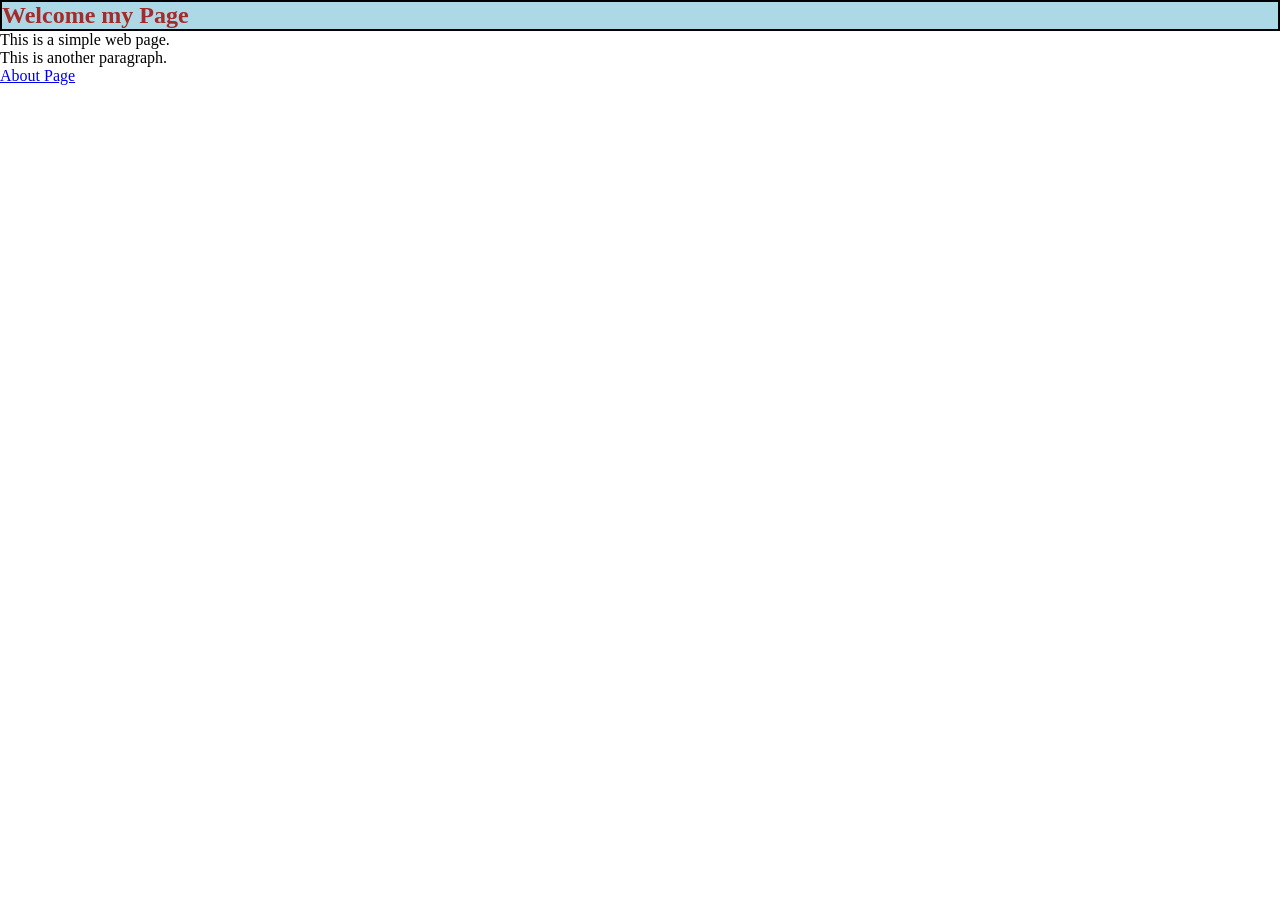
==== index.html @ 9477fcca "7. Changed About page link href in  index.html" ====
<!DOCTYPE html>
<html lang="en">
<head>
    <meta charset="UTF-8">
    <meta name="viewport" content="width=device-width, initial-scale=1.0">
    <title>Wep Page</title>
    <link rel="stylesheet" href="style.css">
</head>
<body>
    <h2>Welcome my Page</h2>
    <div>
        <p>This is a simple web page.</p>
        <p>This is another paragraph.</p>
        <a href="./about.html">About Page</a>
    </div>
</body>
</html>
---- style.css ----
*{
    padding: 0;
    margin: 0;
    box-sizing: border-box;
   
}

h2{
    color: brown;
    background-color: lightblue;
    border: 2px solid black;
}
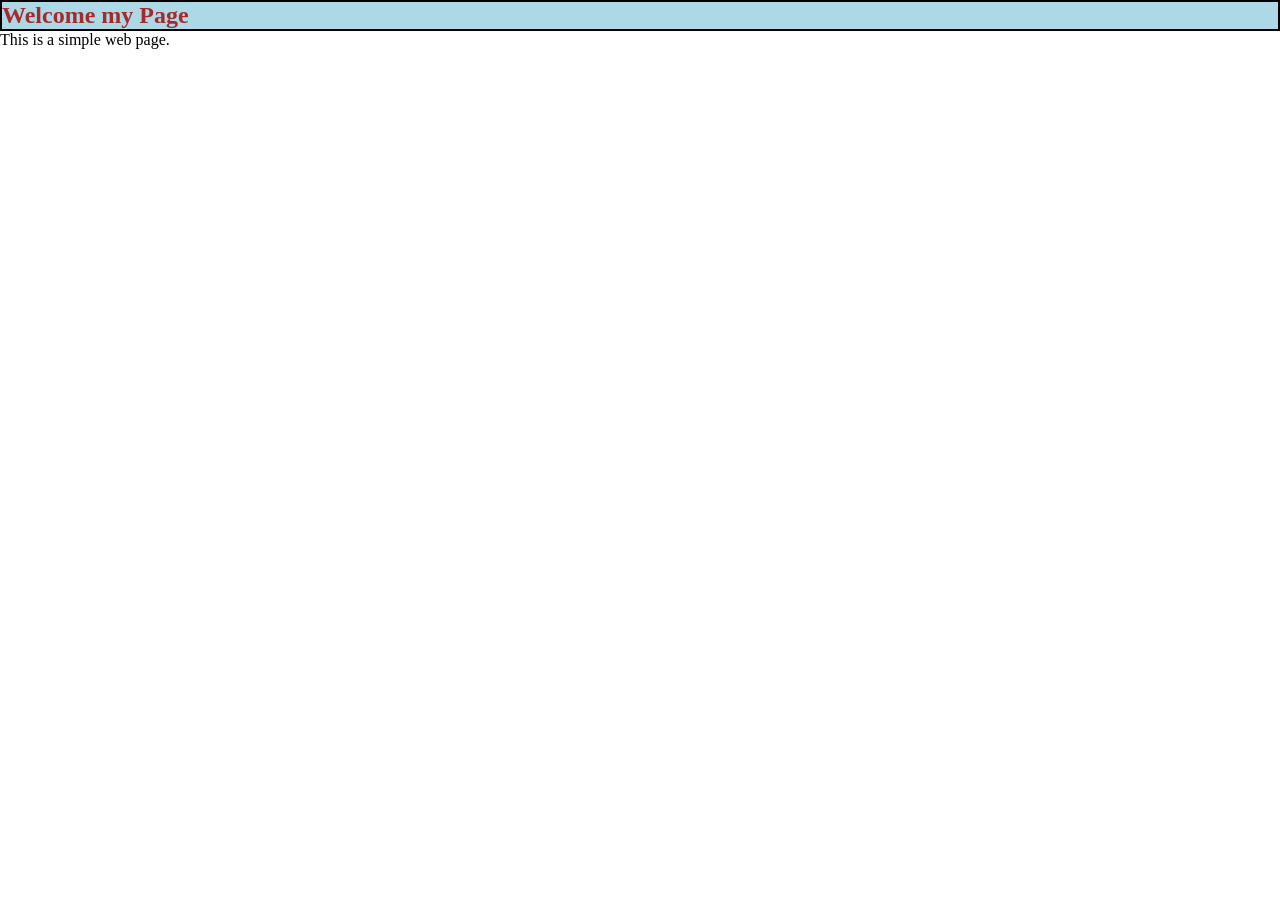
==== commit cbcc2138: "8. removed paragraph and link tag in index.html" ====
--- a/index.html
+++ b/index.html
@@ -10,8 +10,7 @@
     <h2>Welcome my Page</h2>
     <div>
         <p>This is a simple web page.</p>
-        <p>This is another paragraph.</p>
-        <a href="./about.html">About Page</a>
+        
     </div>
 </body>
 </html>
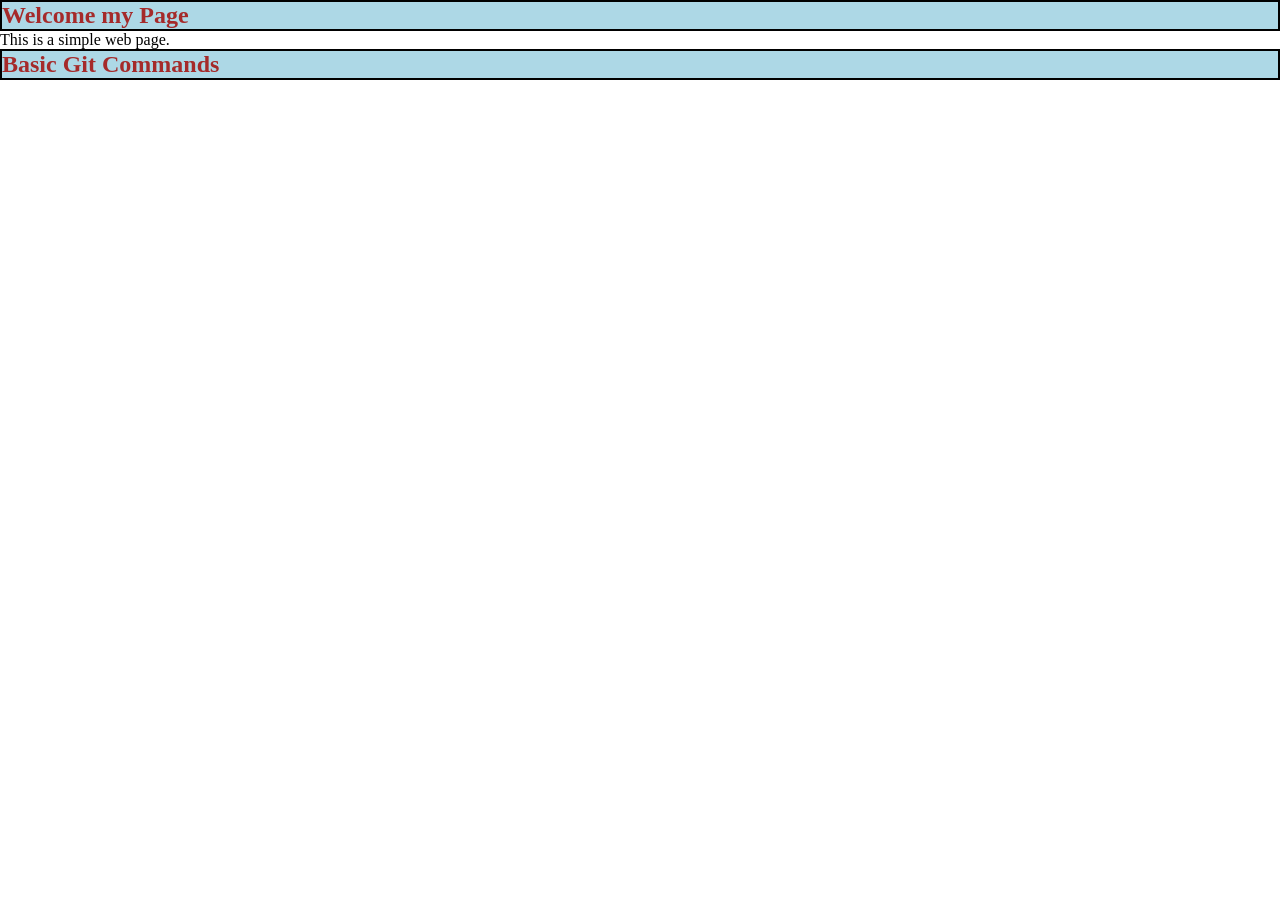
==== commit 33d83eea: "14. div tag oo ay ku jirto h2 ayaan ku soo daray file ka 'index.html'." ====
--- a/index.html
+++ b/index.html
@@ -10,7 +10,9 @@
     <h2>Welcome my Page</h2>
     <div>
         <p>This is a simple web page.</p>
-        
+        <div>
+            <h2>Basic Git Commands </h2>
+        </div>
     </div>
 </body>
 </html>
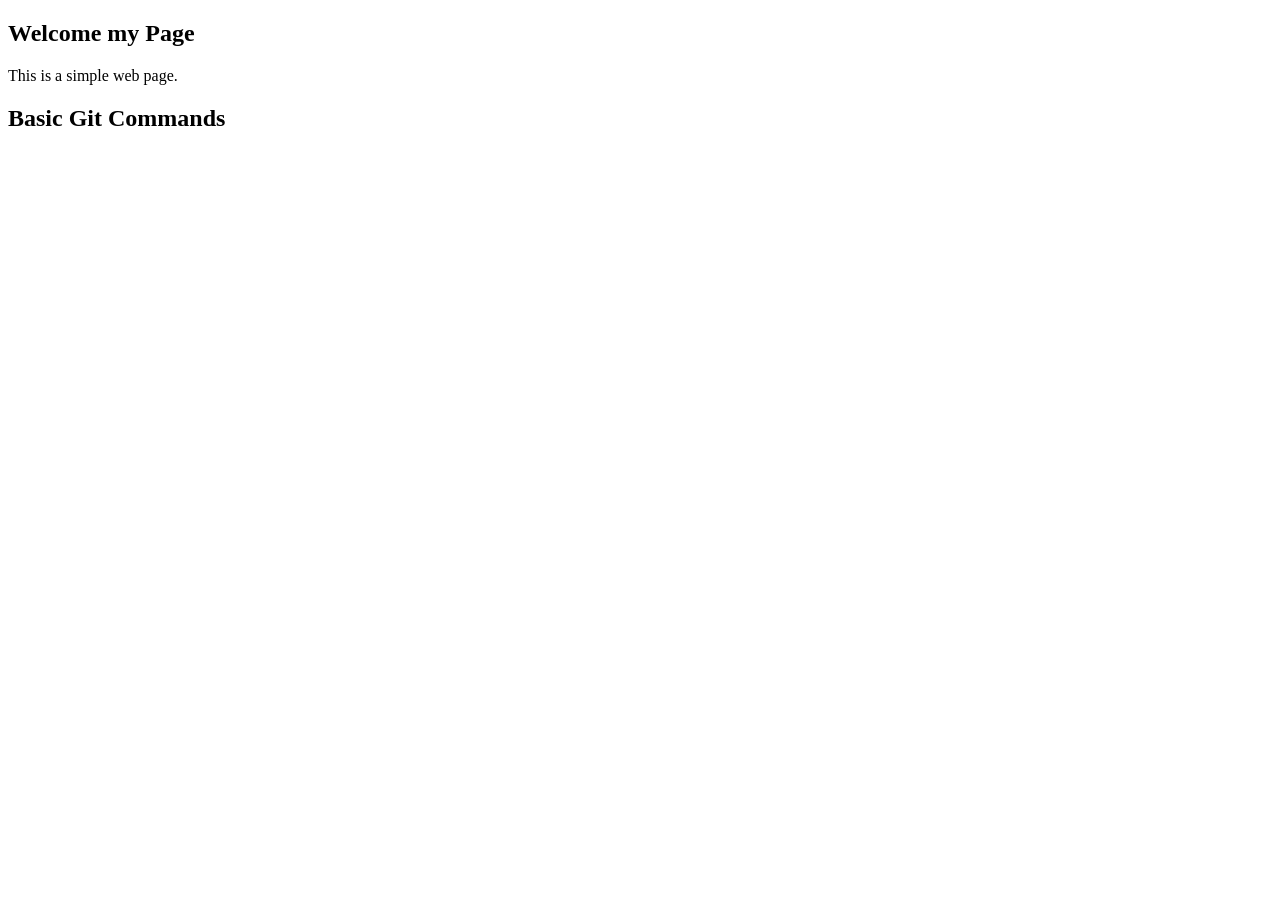
==== commit 2bcfb84e: "30. linked stylesheet file in to the index.html file" ====
--- a/index.html
+++ b/index.html
@@ -4,7 +4,7 @@
     <meta charset="UTF-8">
     <meta name="viewport" content="width=device-width, initial-scale=1.0">
     <title>Wep Page</title>
-    <link rel="stylesheet" href="style.css">
+    <link rel="stylesheet" href="stylesheet.css">
 </head>
 <body>
     <h2>Welcome my Page</h2>
--- a/stylesheet.css
+++ b/stylesheet.css
@@ -0,0 +1 @@
+/* styles */
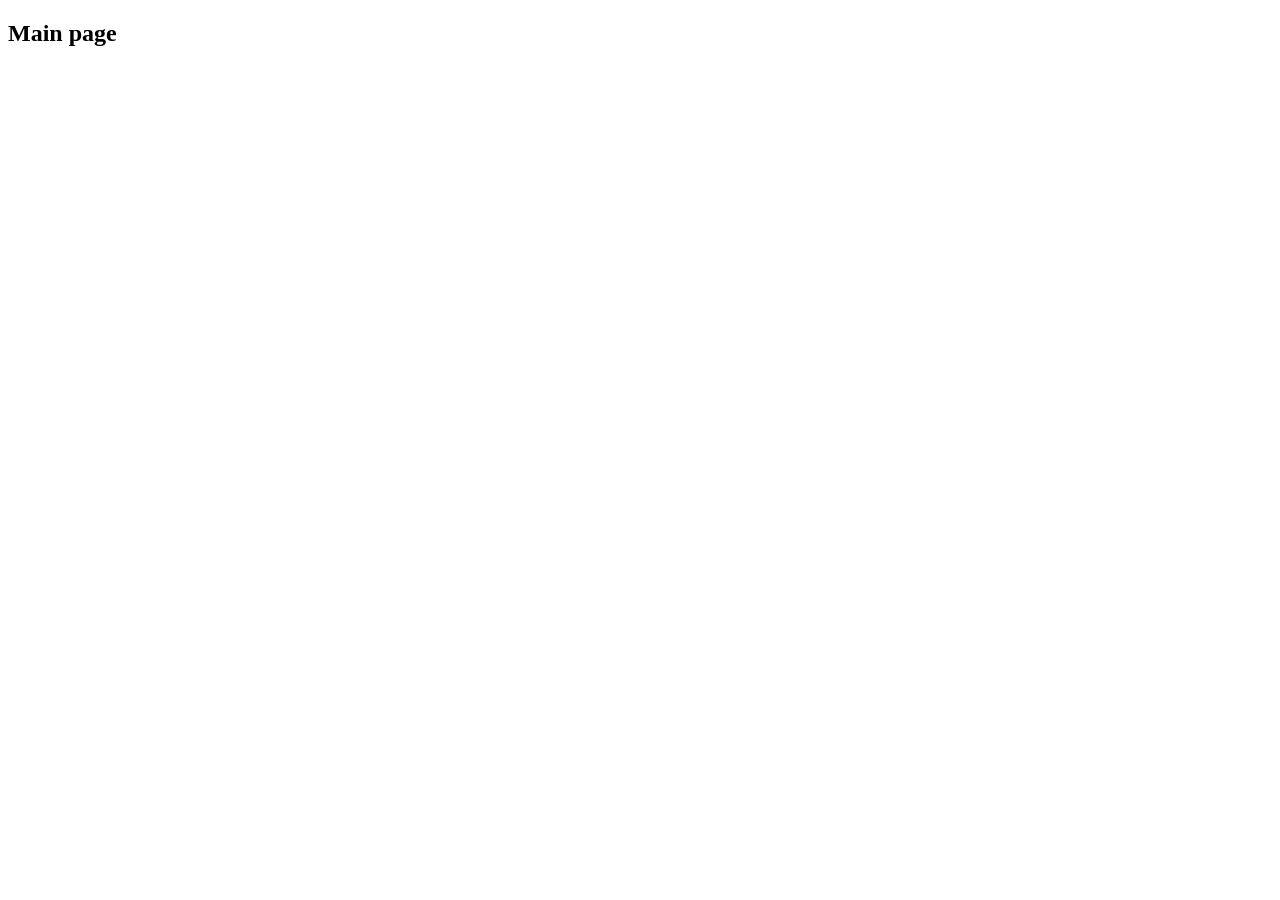
==== commit ab89e9ab: "added new file index.html" ====
--- a/index.html
+++ b/index.html
@@ -1,18 +1,11 @@
-<!DOCTYPE html>
+<!doctype html>
 <html lang="en">
-<head>
-    <meta charset="UTF-8">
-    <meta name="viewport" content="width=device-width, initial-scale=1.0">
-    <title>Wep Page</title>
-    <link rel="stylesheet" href="stylesheet.css">
-</head>
-<body>
-    <h2>Welcome my Page</h2>
-    <div>
-        <p>This is a simple web page.</p>
-        <div>
-            <h2>Basic Git Commands </h2>
-        </div>
-    </div>
-</body>
+  <head>
+    <meta charset="UTF-8" />
+    <meta name="viewport" content="width=device-width, initial-scale=1.0" />
+    <title>Index</title>
+  </head>
+  <body>
+    <h2>Main page</h2>
+  </body>
 </html>
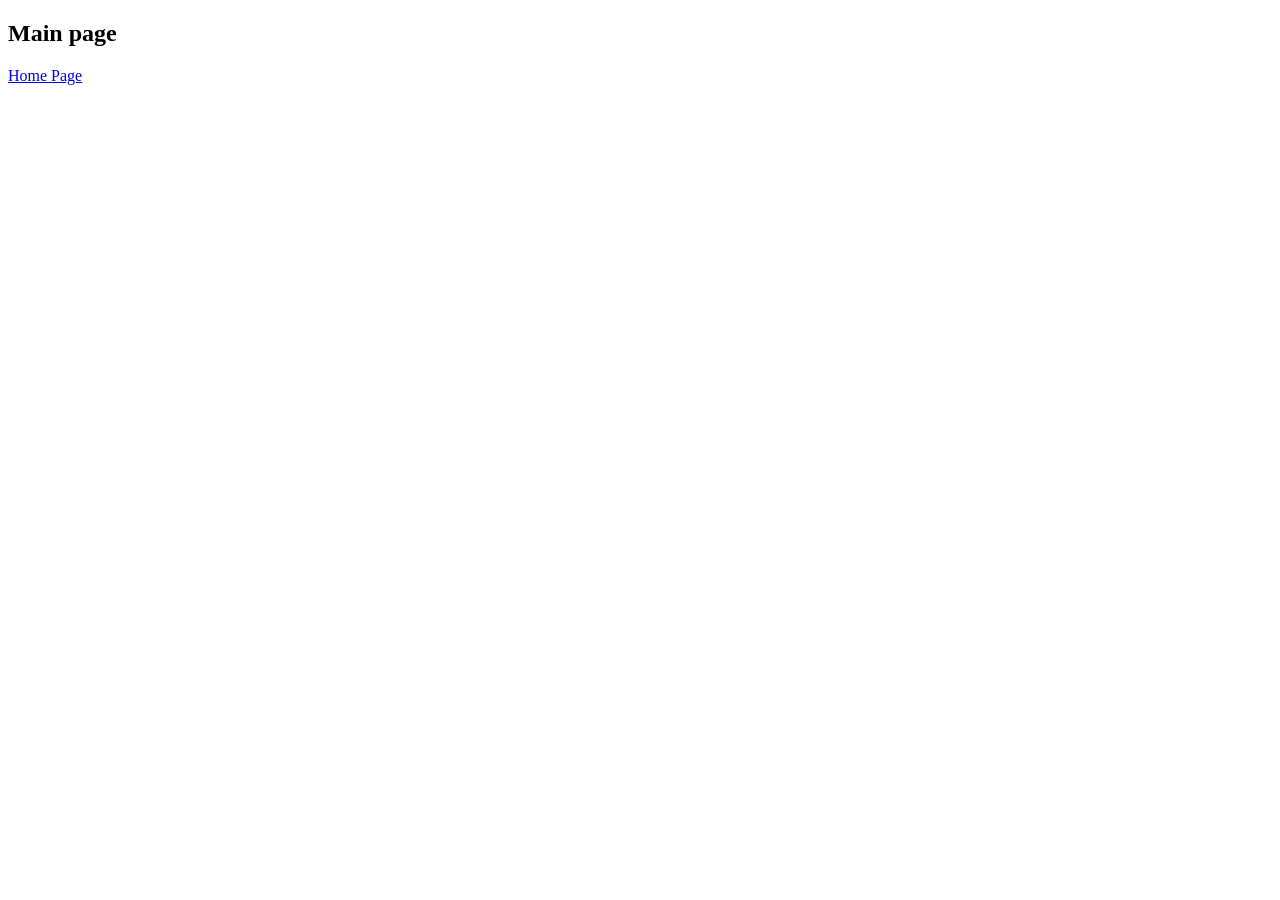
==== commit 1807c33a: "added link tag" ====
--- a/index.html
+++ b/index.html
@@ -7,5 +7,6 @@
   </head>
   <body>
     <h2>Main page</h2>
+    <a href="/home.html">Home Page</a>
   </body>
 </html>
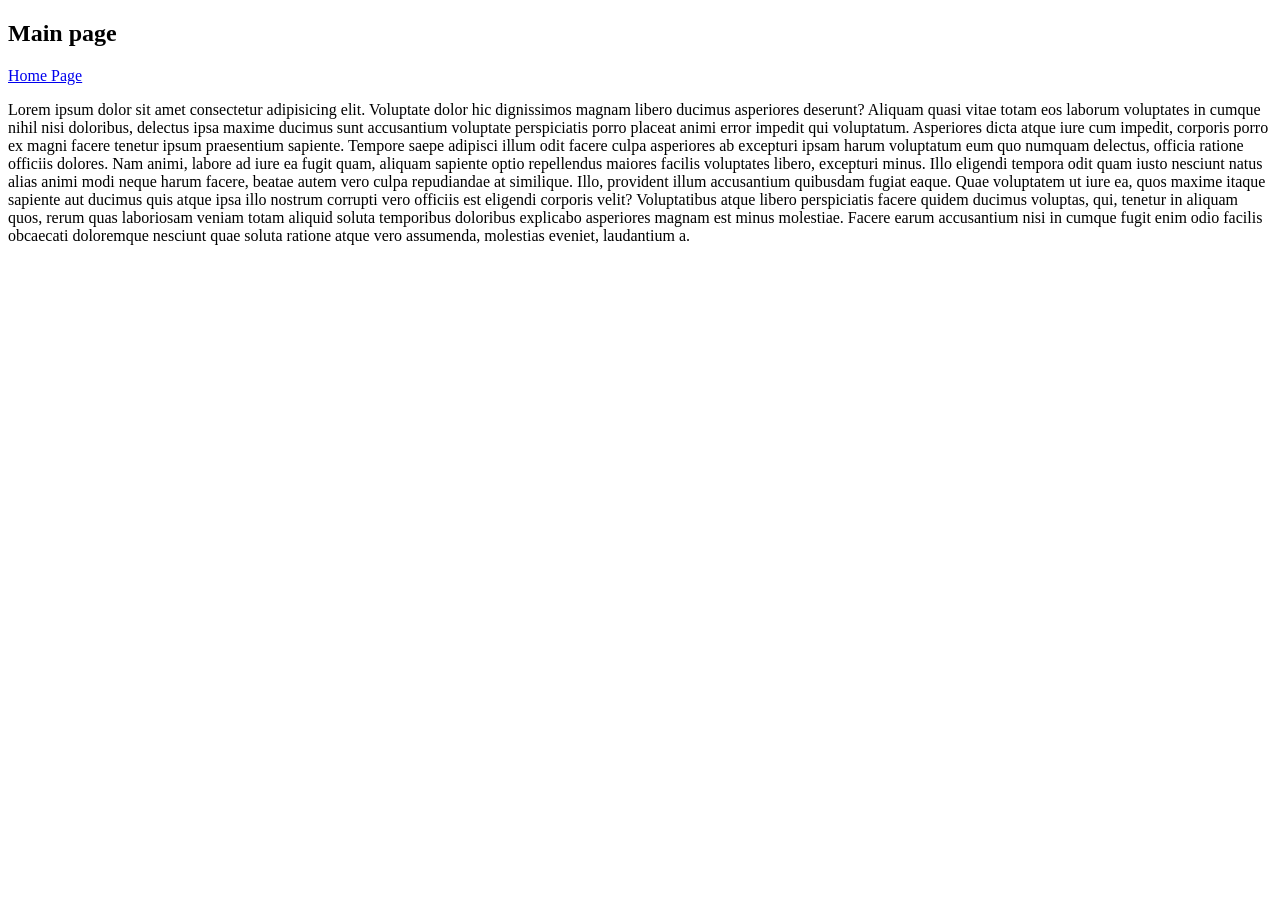
==== commit 11b8ebba: "added new p tag" ====
--- a/index.html
+++ b/index.html
@@ -8,5 +8,28 @@
   <body>
     <h2>Main page</h2>
     <a href="/home.html">Home Page</a>
+    <p>
+      Lorem ipsum dolor sit amet consectetur adipisicing elit. Voluptate dolor
+      hic dignissimos magnam libero ducimus asperiores deserunt? Aliquam quasi
+      vitae totam eos laborum voluptates in cumque nihil nisi doloribus,
+      delectus ipsa maxime ducimus sunt accusantium voluptate perspiciatis porro
+      placeat animi error impedit qui voluptatum. Asperiores dicta atque iure
+      cum impedit, corporis porro ex magni facere tenetur ipsum praesentium
+      sapiente. Tempore saepe adipisci illum odit facere culpa asperiores ab
+      excepturi ipsam harum voluptatum eum quo numquam delectus, officia ratione
+      officiis dolores. Nam animi, labore ad iure ea fugit quam, aliquam
+      sapiente optio repellendus maiores facilis voluptates libero, excepturi
+      minus. Illo eligendi tempora odit quam iusto nesciunt natus alias animi
+      modi neque harum facere, beatae autem vero culpa repudiandae at similique.
+      Illo, provident illum accusantium quibusdam fugiat eaque. Quae voluptatem
+      ut iure ea, quos maxime itaque sapiente aut ducimus quis atque ipsa illo
+      nostrum corrupti vero officiis est eligendi corporis velit? Voluptatibus
+      atque libero perspiciatis facere quidem ducimus voluptas, qui, tenetur in
+      aliquam quos, rerum quas laboriosam veniam totam aliquid soluta temporibus
+      doloribus explicabo asperiores magnam est minus molestiae. Facere earum
+      accusantium nisi in cumque fugit enim odio facilis obcaecati doloremque
+      nesciunt quae soluta ratione atque vero assumenda, molestias eveniet,
+      laudantium a.
+    </p>
   </body>
 </html>
